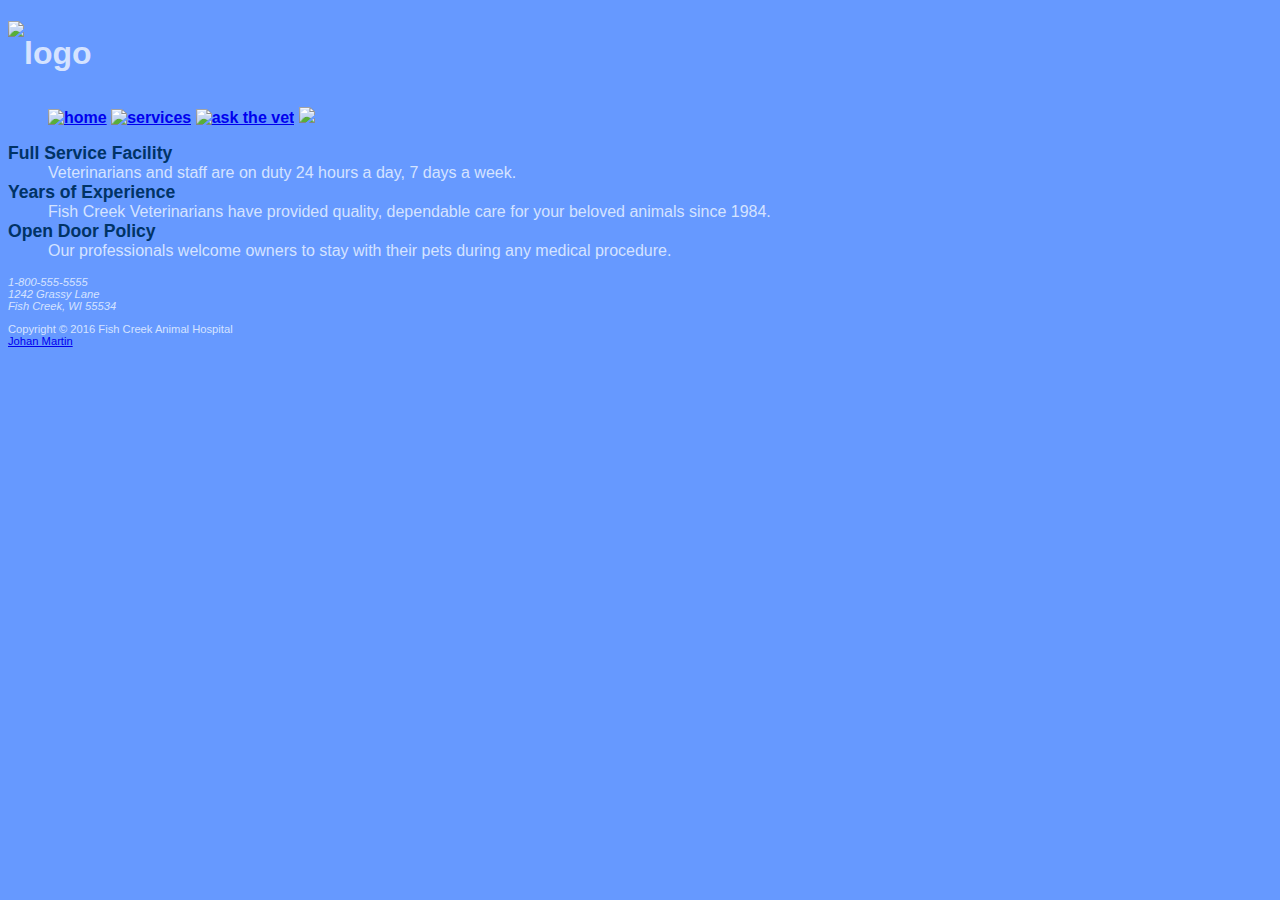
==== index.html @ f7710e83 "homework" ====
<!doctype html>
<html>
  <head>
    <title>Fish Creek Animal Hospital - Home</title>
    <link href="style.css" rel="stylesheet">
  </head>
  <body>
    <div class="wrapper">
      <header>
        <h1><img src="images/fishcreeklogo.gif" alt="logo"></h1>
      </header>
      <nav>
        <ul>
          <li><a href="index.html"><img src="images/home.gif" alt="home"></a></li>
          <li><a href="services.html"><img src="images/services.gif" alt="services"></a></li>
          <li><a href="ask_the_vet.html"><img src="images/askthevet.gif" alt="ask the vet"></a></li>
          <li><a href="contact.html"><img src="images/contact.gif"></a></li>
        </ul>
      </nav>
      <main>
        <dl>
          <dt class="category">Full Service Facility</dt>
            <dd>Veterinarians and staff are on duty 24 hours a day, 7 days a week.</dd>
          <dt class="category">Years of Experience</dt>
            <dd>Fish Creek Veterinarians have provided quality, dependable care for your beloved animals since 1984.</dd>
          <dt class="category">Open Door Policy</dt>
            <dd>Our professionals welcome owners to stay with their pets during any medical procedure.</dd>
        </dl>
      </main>
      <footer>
        <address>
        1-800-555-5555<br/>
        1242 Grassy Lane<br/>
        Fish Creek, WI 55534<br/>
      </address>
      <p>Copyright &copy; 2016 Fish Creek Animal Hospital<br><a href="mailto:webdevfun@johan-martin.com">Johan Martin</a>
      </p>
      </footer>
    </div>
  </body>
</html>
---- style.css ----
body {
  background-color: #6699ff;
  color: #d5e3ff;
  font-family: Verdana, Arial, sans-serif;
}

h1 {
  line-height: 200%;
}

nav {
  font-weight: bold;
}
nav li {
  display: inline;
}

.category {
  font-weight: bold;
  background-color: #6699ff;
  color: #003366;
  font-size: 1.1em;
}

footer {
  font-size: .7em;
}
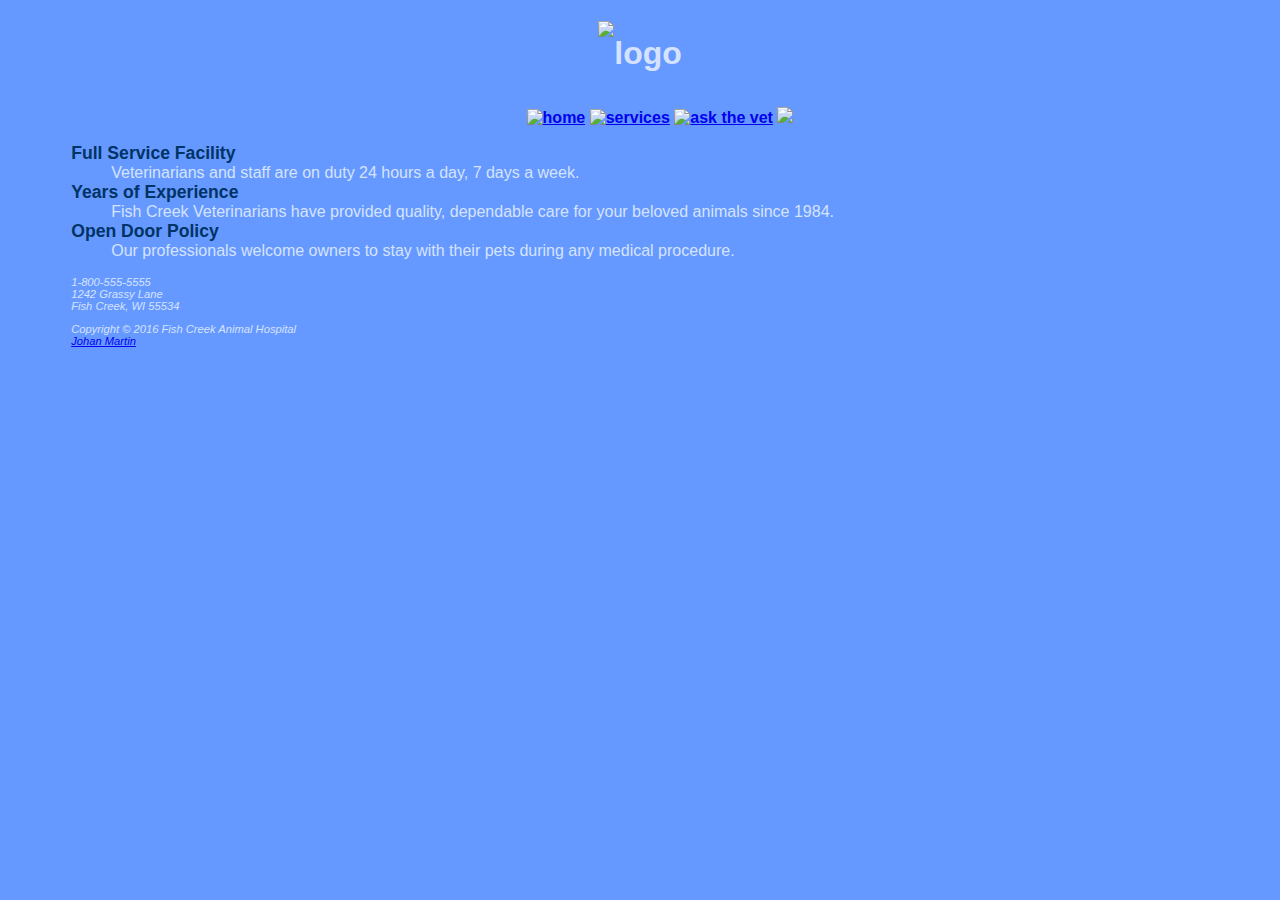
==== commit 6ae8625d: "finished homework" ====
--- a/index.html
+++ b/index.html
@@ -13,7 +13,7 @@
         <ul>
           <li><a href="index.html"><img src="images/home.gif" alt="home"></a></li>
           <li><a href="services.html"><img src="images/services.gif" alt="services"></a></li>
-          <li><a href="ask_the_vet.html"><img src="images/askthevet.gif" alt="ask the vet"></a></li>
+          <li><a href="askthevet.html"><img src="images/askthevet.gif" alt="ask the vet"></a></li>
           <li><a href="contact.html"><img src="images/contact.gif"></a></li>
         </ul>
       </nav>
--- a/style.css
+++ b/style.css
@@ -6,15 +6,21 @@
 
 h1 {
   line-height: 200%;
+  text-align: center;
 }
 
 nav {
   font-weight: bold;
+  text-align: center;
 }
 nav li {
   display: inline;
+
 }
 
+/*main dt.askvet {
+  color: blue;
+}*/
 .category {
   font-weight: bold;
   background-color: #6699ff;
@@ -22,6 +28,47 @@
   font-size: 1.1em;
 }
 
+.category2 {
+    font-weight: bold;
+    background-color: #6699ff;
+    color: #003366;
+    font-size: 1.1em;
+  text-shadow: 2px 1px 1px #666;
+}
+
+.category3 {
+    margin-top: 10px;
+    margin-bottom: 10px;
+}
+
 footer {
   font-size: .7em;
+  font-style: italic;
 }
+
+footer nav {
+  text-align: left;
+}
+
+footer nav ul {
+  padding-left: 0px;
+}
+
+footer nav li {
+  padding-right: 10px;
+}
+
+section h1 {
+  background-color: orange;
+  color: green;
+  font-weight: bold;
+}
+.section2 h1 {
+  font-style: italic;
+}
+
+.wrapper {
+  margin-left: auto;
+  margin-right: auto;
+  width: 90%;
+}
